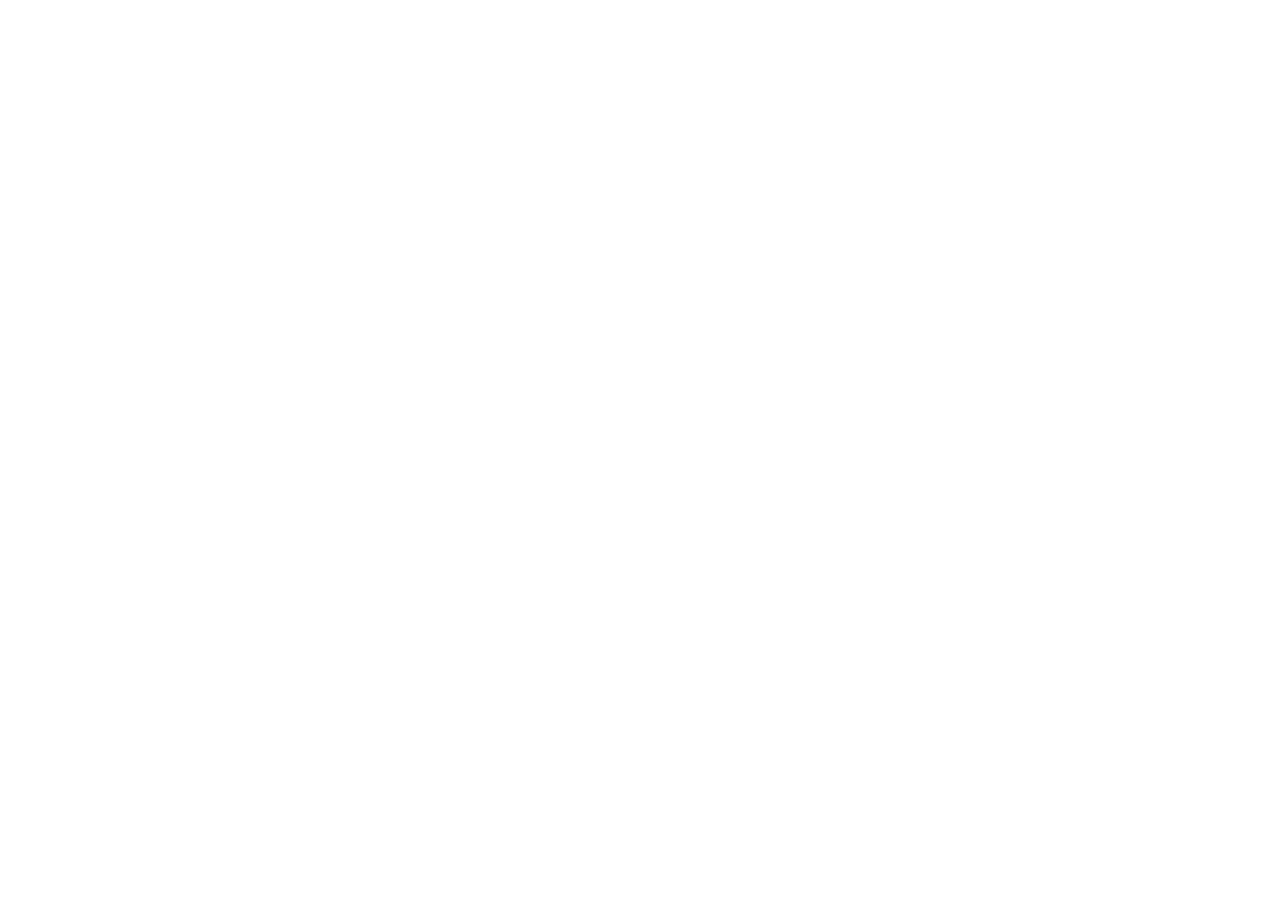
==== CSS_BalanceSheet/index.html @ 80f8d60b "first initial" ====
<!DOCTYPE html>
<html lang="en">
<head>
    <meta charset="UTF-8">
    <meta name="viewport" content="width=device-width, initial-scale=1.0">
    <link href="styles.css" rel="stylesheet">
    <title>Document</title>
</head>
<body>
    
</body>
</html>
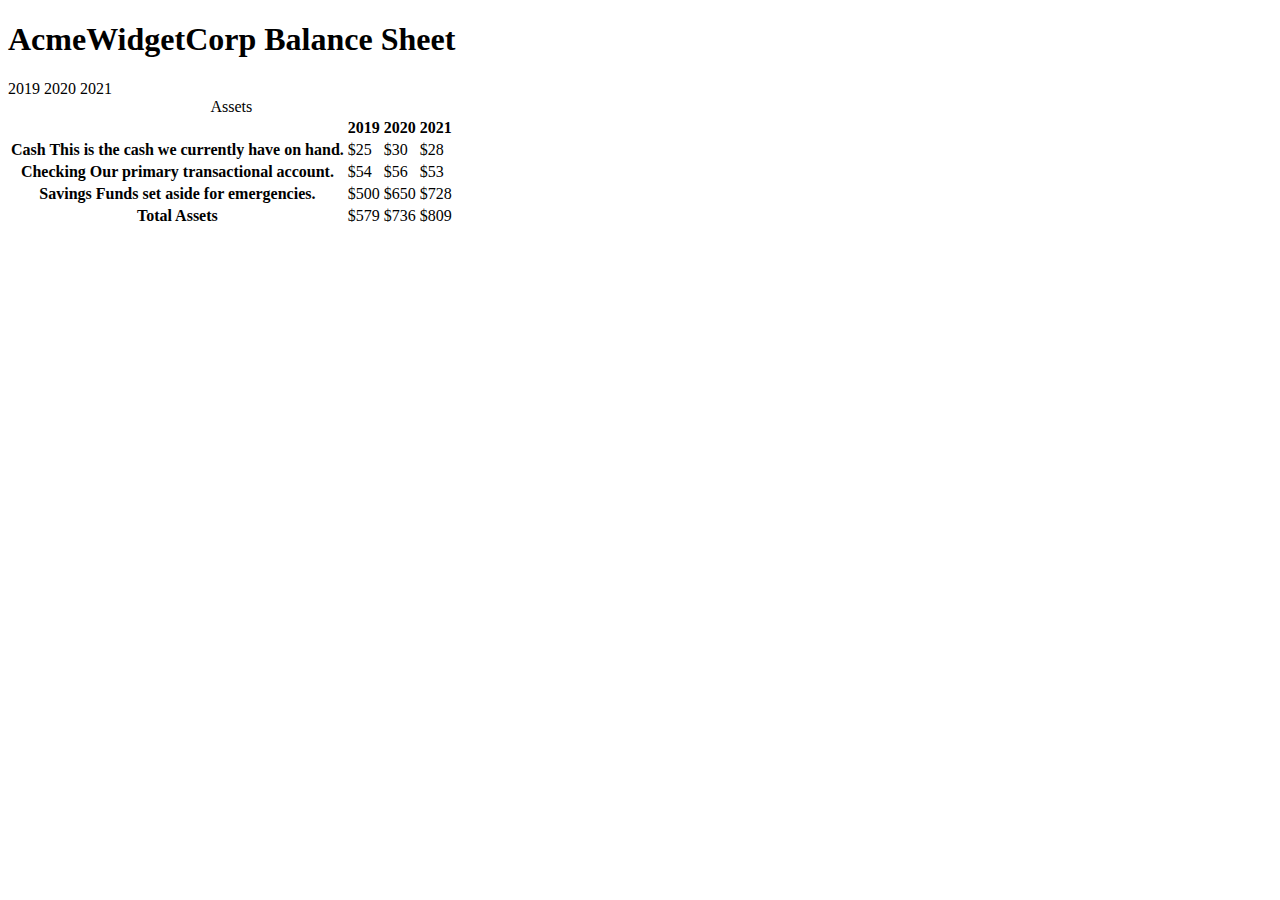
==== commit 529f66f3: "html 2 tables" ====
--- a/CSS_BalanceSheet/index.html
+++ b/CSS_BalanceSheet/index.html
@@ -1,12 +1,69 @@
 <!DOCTYPE html>
 <html lang="en">
-<head>
+  <head>
     <meta charset="UTF-8">
     <meta name="viewport" content="width=device-width, initial-scale=1.0">
-    <link href="styles.css" rel="stylesheet">
-    <title>Document</title>
-</head>
-<body>
-    
-</body>
+    <title>Balance Sheet</title>
+    <link rel="stylesheet" href="./styles.css">
+  </head>
+  <body>
+    <main>
+      <section>
+        <h1>
+          <span class="flex">
+            <span>AcmeWidgetCorp</span>
+            <span>Balance Sheet</span>
+          </span>
+        </h1>
+        <div id="years" aria-hidden="true">
+          <span class="year">2019</span>
+          <span class="year">2020</span>
+          <span class="year">2021</span>
+        </div>
+        <div class="table-wrap">
+          <table>
+            <caption>Assets</caption>
+            <thead>
+              <tr>
+                <td></td>
+                <th><span class="sr-only year">2019</span></th>
+                <th><span class="sr-only year">2020</span></th>
+                <th class="current"><span class="sr-only year">2021</span></th>
+              </tr>
+            </thead>
+            <tbody>
+              <tr class="data">
+                <th>Cash <span class="description">This is the cash we currently have on hand.</span></th>
+                <td>$25</td>
+                <td>$30</td>
+                <td class="current">$28</td>
+              </tr>
+              <tr class="data">
+                <th>Checking <span class="description">Our primary transactional account.</span></th>
+                <td>$54</td>
+                <td>$56</td>
+                <td class="current">$53</td>
+              </tr>
+              <tr class="data">
+                <th>Savings <span class="description">Funds set aside for emergencies.</span></th>
+                <td>$500</td>
+                <td>$650</td>
+                <td class="current">$728</td>
+              </tr>
+              <tr class="total">
+                <th>Total <span class="sr-only">Assets</span></th>
+                <td>$579</td>
+                <td>$736</td>
+                <td class="current">$809</td>
+              </tr>
+            </tbody>
+          </table>
+          <table>
+          </table>
+          <table>
+          </table>
+        </div>
+      </section>
+    </main>
+  </body>
 </html>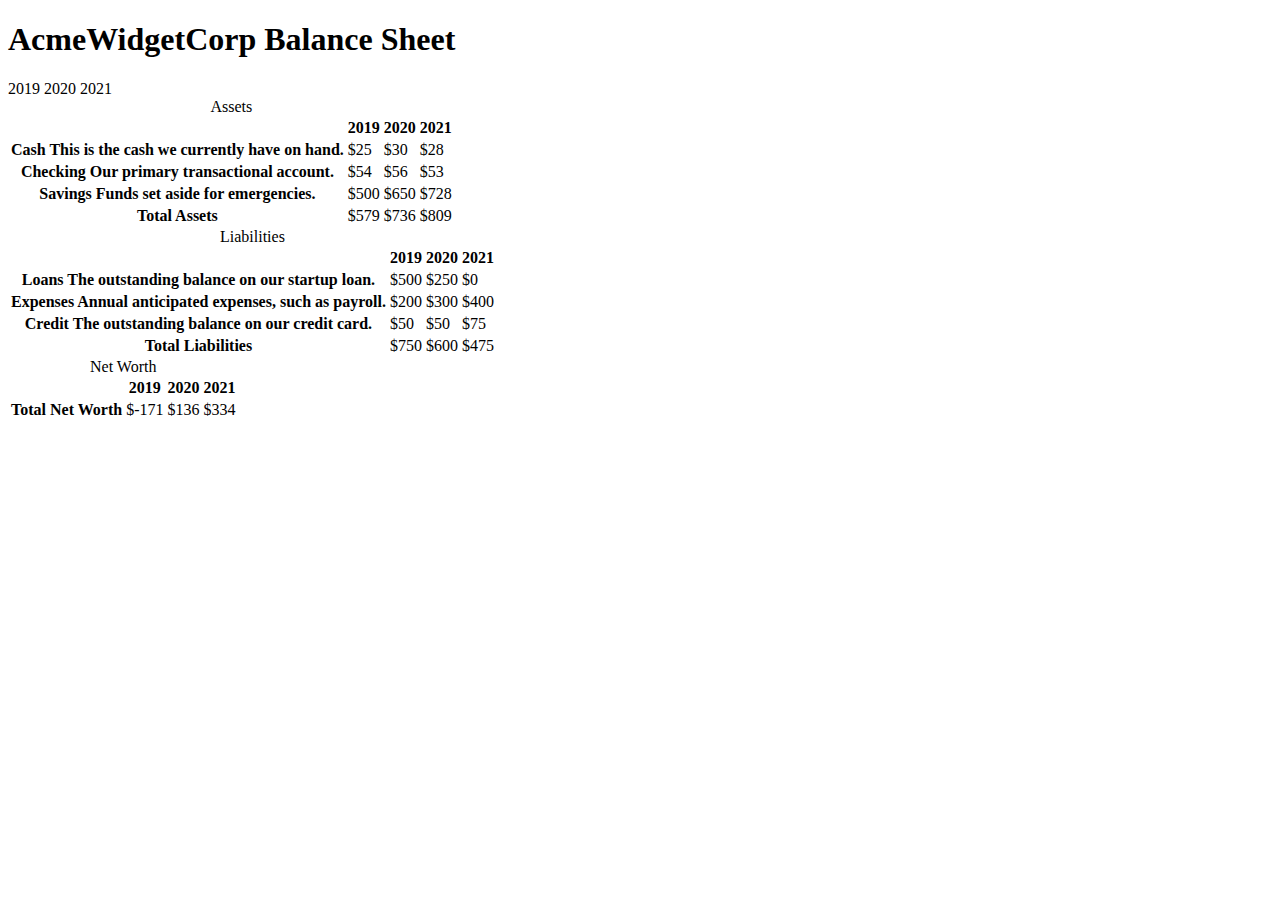
==== commit e69098c2: "html 3 tables" ====
--- a/CSS_BalanceSheet/index.html
+++ b/CSS_BalanceSheet/index.html
@@ -59,8 +59,60 @@
             </tbody>
           </table>
           <table>
+            <caption>Liabilities</caption>
+            <thead>
+              <tr>
+              <td></td>
+              <th><span class="sr-only">2019</span></th>
+              <th><span class="sr-only">2020</span></th>
+              <th><span class="sr-only">2021</span></th>
+              </tr>
+            </thead>
+            <tbody>
+              <tr class="data">
+                <th>Loans <span class="description">The outstanding balance on our startup loan.</span></th>
+                <td>$500</td>
+                <td>$250</td>
+                <td class="current">$0</td>
+              </tr>
+              <tr class="data">
+                <th>Expenses <span class="description">Annual anticipated expenses, such as payroll.</span></th>
+                <td>$200</td>
+                <td>$300</td>
+                <td class="current">$400</td>
+              </tr>
+              <tr class="data">
+                <th>Credit <span class="description">The outstanding balance on our credit card.</span></th>
+                <td>$50</td>
+                <td>$50</td>
+                <td class="current">$75</td>
+              </tr>
+              <tr class="total">
+                <th>Total <span class="sr-only">Liabilities</span></th>
+                <td>$750</td>
+                <td>$600</td>
+                <td class="current">$475</td>
+              </tr>
+            </tbody>
           </table>
           <table>
+            <caption>Net Worth</caption>
+            <thead>
+              <tr>
+              <td></td>
+              <th><span class="sr-only">2019</span></th>
+              <th><span class="sr-only">2020</span></th>
+              <th><span class="sr-only">2021</span></th>
+              </tr>
+            </thead>
+            <tbody>
+              <tr class="total">
+                <th>Total <span class="sr-only">Net Worth</span></th>
+                <td>$-171</td>
+                <td>$136</td>
+                <td class="current">$334</td>
+              </tr>
+            </tbody>
           </table>
         </div>
       </section>
